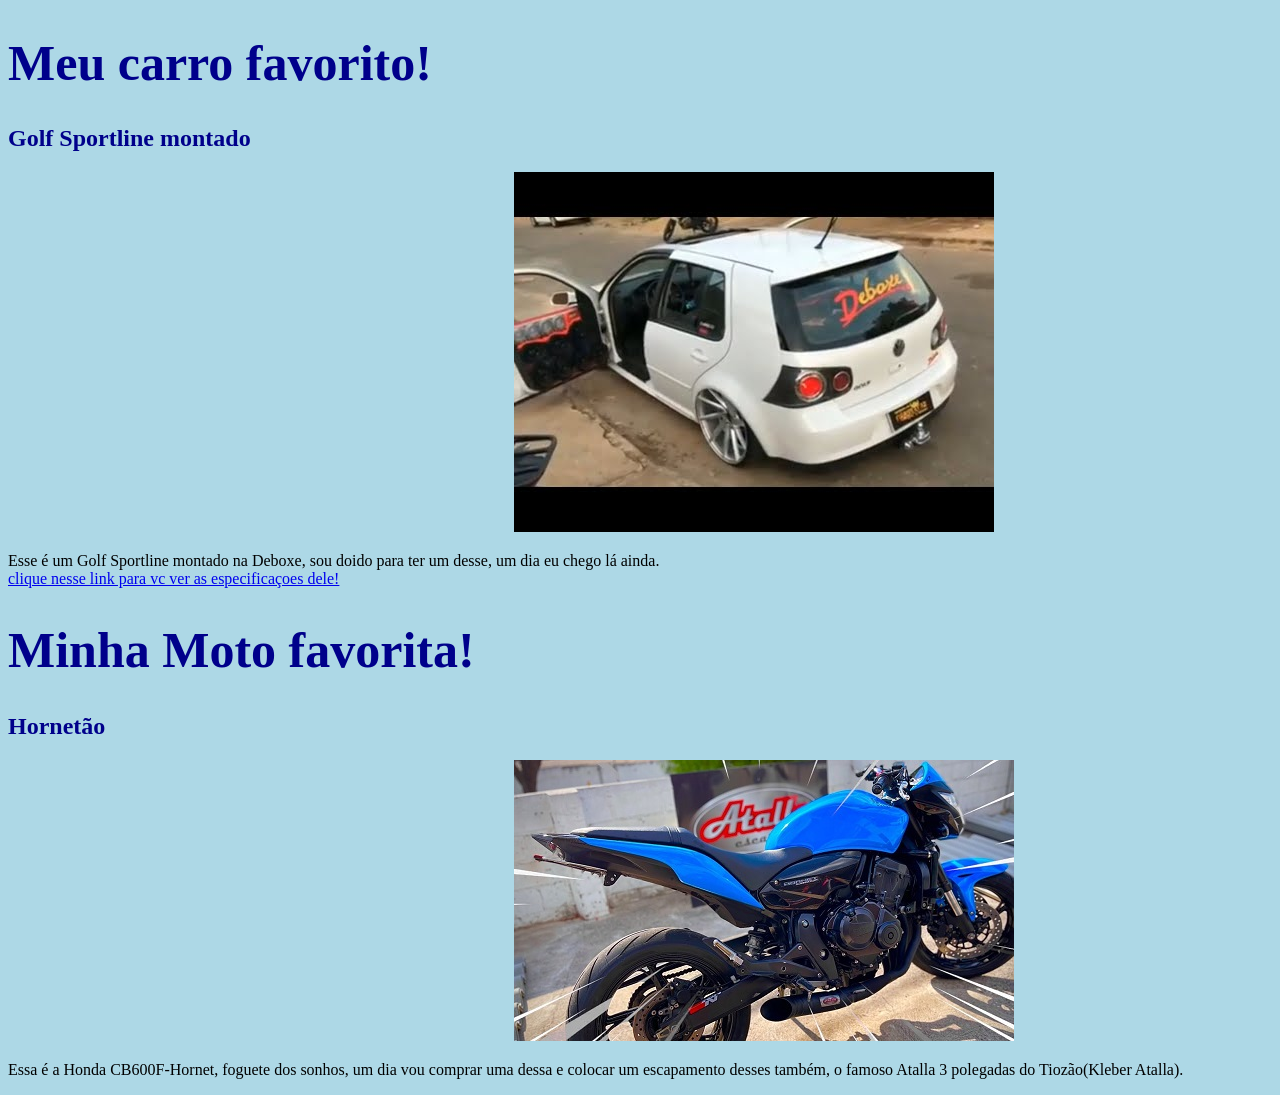
==== atividade/index.html @ 2db04848 "Subindo para o repositorio a primeira aula de HTML do senai" ====
<!DOCTYPE html>
<html lang="pt-br">
<head>
    <meta charset="UTF-8">
    <meta http-equiv="X-UA-Compatible" content="IE=edge">
    <meta name="viewport" content="width=device-width, initial-scale=1.0">
    <title>Página Principal</title>
    <style>
        body{
            background-color: lightblue;
        }
        h1{
            font-family: 'Times New Roman', Times, serif;
            font-size: 50px;
            color:darkblue;
        }
        h2{
            font-family: 'Times New Roman', Times, serif;
            color:darkblue;
        }

        img{
            margin-left: 40%;
        }
    </style>
</head>
<body>
    <h1>Meu carro favorito!</h1>
    <h2>Golf Sportline montado</h2>
    <p><img src="imagens/golf.deboxe" alt="Golfão montado na Deboxe"></p>
    
    <a>Esse é um Golf Sportline montado na Deboxe, sou doido para ter um desse, um dia eu chego lá ainda. <br><a href="especificacoes-do-golf.html">clique nesse link para vc ver as especificaçoes dele!</a></a>

    <h1>Minha Moto favorita!</h1>
    <h2>Hornetão</h2>
    <img src="imagens/hornet.png" alt="hornetão Azul do Rex 2501">
    <p>Essa é a Honda CB600F-Hornet, foguete dos sonhos, um dia vou comprar uma dessa e colocar um escapamento desses também, o famoso Atalla 3 polegadas do Tiozão(Kleber Atalla). <br> <a href=""></a></p>
</body>
</html>
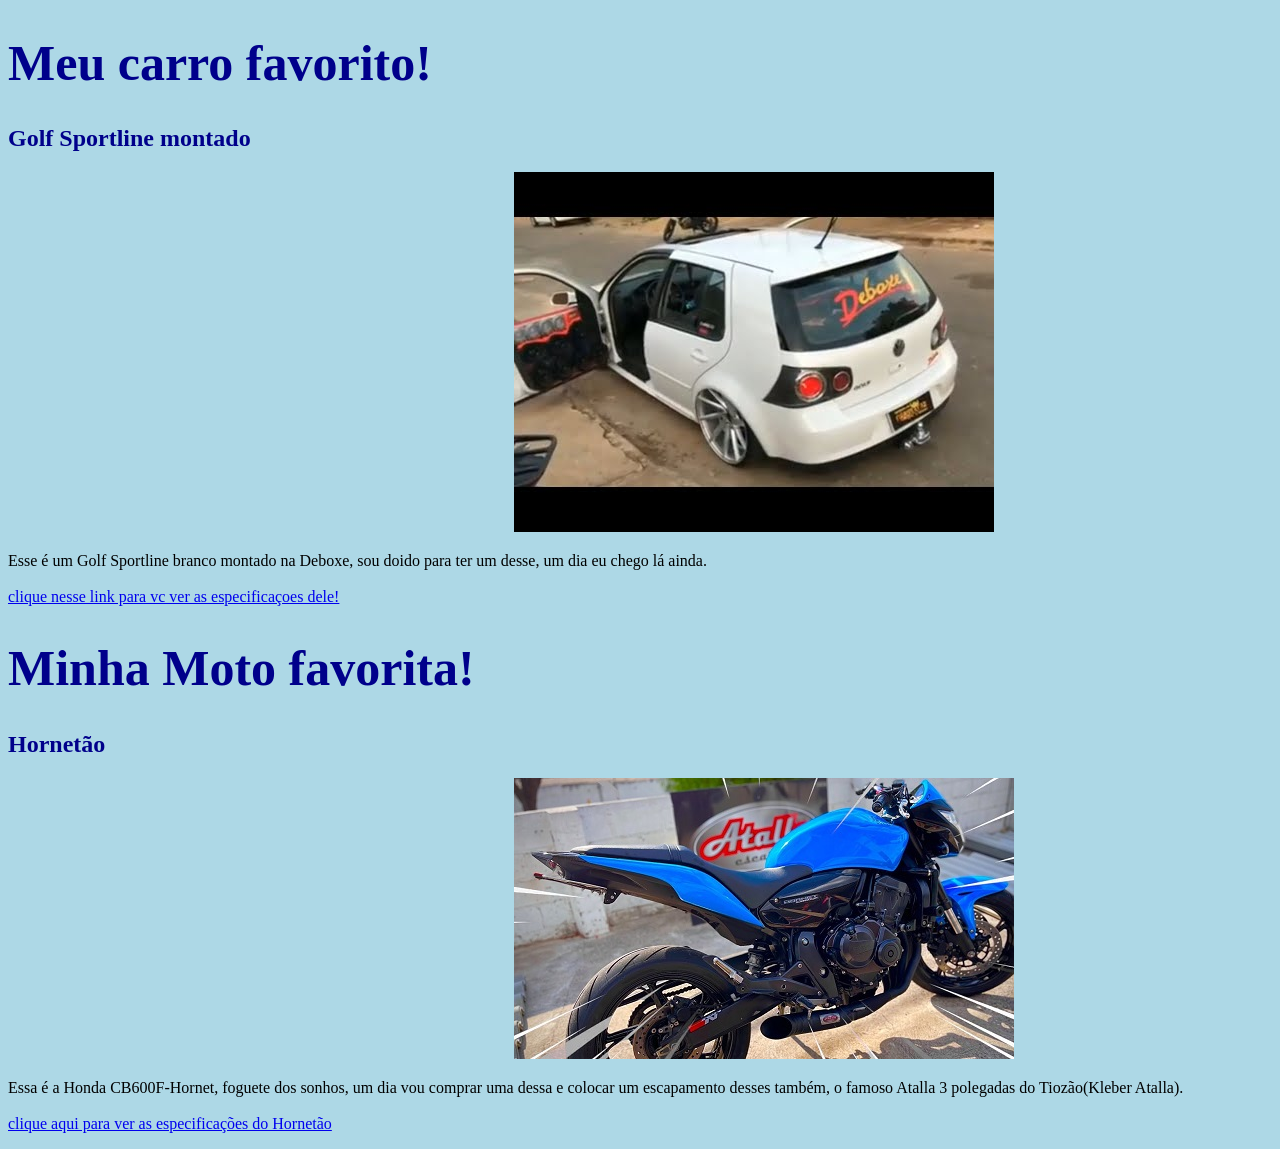
==== commit b502fff6: "Finalizei a atividade" ====
--- a/atividade/index.html
+++ b/atividade/index.html
@@ -5,35 +5,18 @@
     <meta http-equiv="X-UA-Compatible" content="IE=edge">
     <meta name="viewport" content="width=device-width, initial-scale=1.0">
     <title>Página Principal</title>
-    <style>
-        body{
-            background-color: lightblue;
-        }
-        h1{
-            font-family: 'Times New Roman', Times, serif;
-            font-size: 50px;
-            color:darkblue;
-        }
-        h2{
-            font-family: 'Times New Roman', Times, serif;
-            color:darkblue;
-        }
-
-        img{
-            margin-left: 40%;
-        }
-    </style>
+    <link rel="stylesheet" href="stilo-index.css">
 </head>
 <body>
     <h1>Meu carro favorito!</h1>
     <h2>Golf Sportline montado</h2>
     <p><img src="imagens/golf.deboxe" alt="Golfão montado na Deboxe"></p>
     
-    <a>Esse é um Golf Sportline montado na Deboxe, sou doido para ter um desse, um dia eu chego lá ainda. <br><a href="especificacoes-do-golf.html">clique nesse link para vc ver as especificaçoes dele!</a></a>
+    <a>Esse é um Golf Sportline branco montado na Deboxe, sou doido para ter um desse, um dia eu chego lá ainda. <br> <br><a href="especificacoes-do-golf.html">clique nesse link para vc ver as especificaçoes dele!</a></a>
 
     <h1>Minha Moto favorita!</h1>
     <h2>Hornetão</h2>
     <img src="imagens/hornet.png" alt="hornetão Azul do Rex 2501">
-    <p>Essa é a Honda CB600F-Hornet, foguete dos sonhos, um dia vou comprar uma dessa e colocar um escapamento desses também, o famoso Atalla 3 polegadas do Tiozão(Kleber Atalla). <br> <a href=""></a></p>
+    <p>Essa é a Honda CB600F-Hornet, foguete dos sonhos, um dia vou comprar uma dessa e colocar um escapamento desses também, o famoso Atalla 3 polegadas do Tiozão(Kleber Atalla). <br> <br> <a href="hornet-especificacoes.html">clique aqui para ver as especificações do Hornetão</a></p>
 </body>
 </html>
--- a/atividade/stilo-index.css
+++ b/atividade/stilo-index.css
@@ -0,0 +1,16 @@
+body{
+    background-color: lightblue;
+}
+h1{
+    font-family: 'Times New Roman', Times, serif;
+    font-size: 50px;
+    color:darkblue;
+}
+h2{
+    font-family: 'Times New Roman', Times, serif;
+    color:darkblue;
+}
+
+img{
+    margin-left: 40%;
+}
